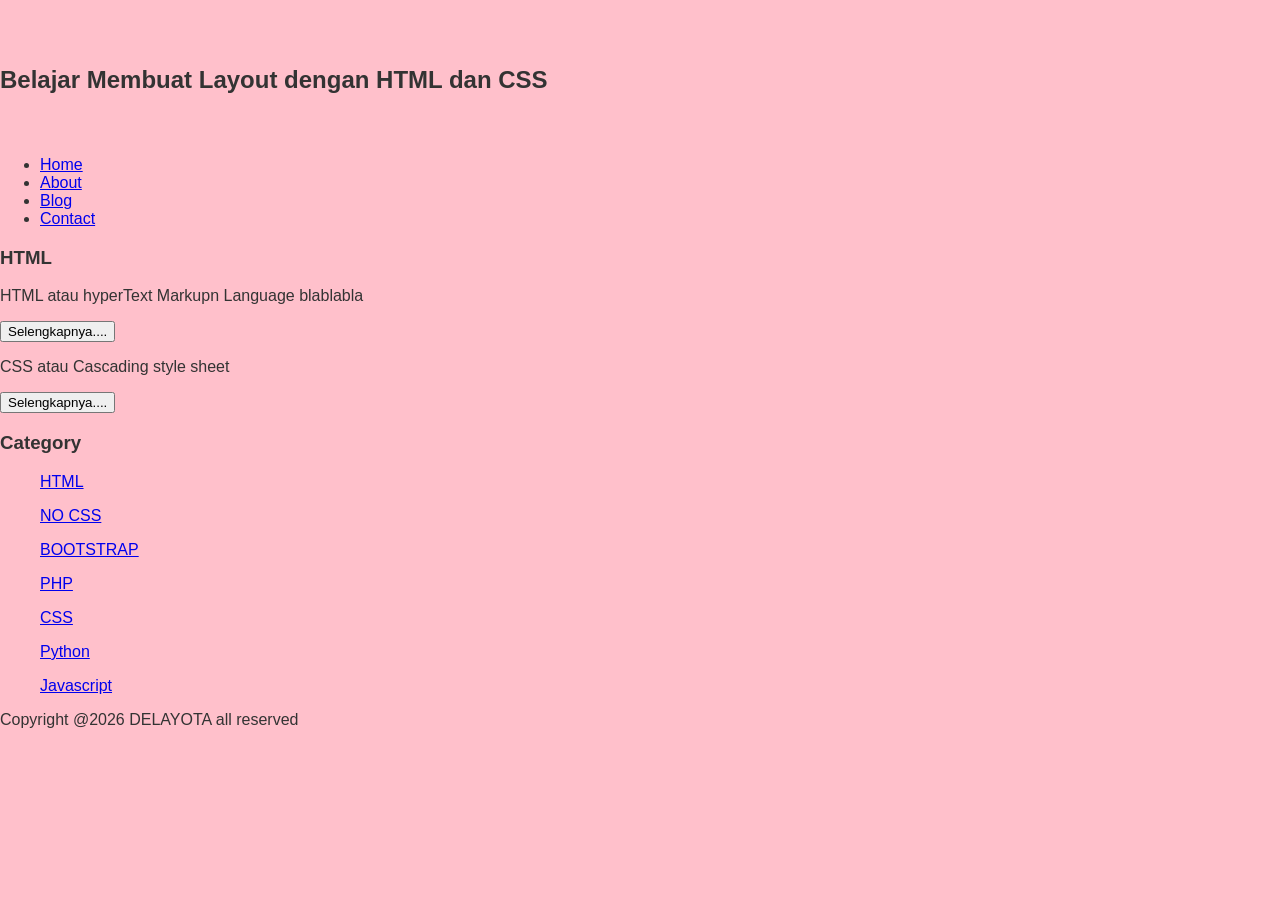
==== index.html @ 208706dc "Update index.html" ====
<!DOCTYPE html>
<html >
    <head>
        <title>Belajar HTML</title>
        <link rel="stylesheet" href="style.css">
    </head>
    <body>
       <div class="header">
           <div class="jarak">
            <h2>Belajar Membuat Layout dengan HTML dan CSS</h2>
           </div>
       </div>
    
<ul>
  <li><a href="index.html">Home</a><?li>
  <li><a href="about.html">About</a></li>
  <li><a href="#">Blog</a></li>
  <li><a href="#">Contact</a></li>
</ul>
  <h3>HTML</h3>

  <p>HTML atau hyperText Markupn Language blablabla</p>
  <button>Selengkapnya....</button>
  <p>CSS atau Cascading style sheet</p>
  <button>Selengkapnya....</button>


<h3>Category</h3>
<ul>
  <p><a href="#" >HTML</a></p>
  <p><a href="#" >NO CSS</a></<p>
  <p><a href="#" >BOOTSTRAP</a></p>
  <p><a href="#" >PHP</a></p>
  <p><a href="#" >CSS</a></p>
  <p><a href="#" >Python</a></p>
  <p><a href="#" >Javascript</a></p>
</ul>
  <p>Copyright @2026 DELAYOTA all reserved</p>
</body>
</html>
---- style.css ----
body{
    background-color:pink;
    color:#333;
    width:100%;
    font-family:sans-serif;
    margin:0 auto; 
}

.header{
    width:90%
    margin:auto;
    height:120px;
    line-height:120px;
    background:#417aa8
    color:fff;
}
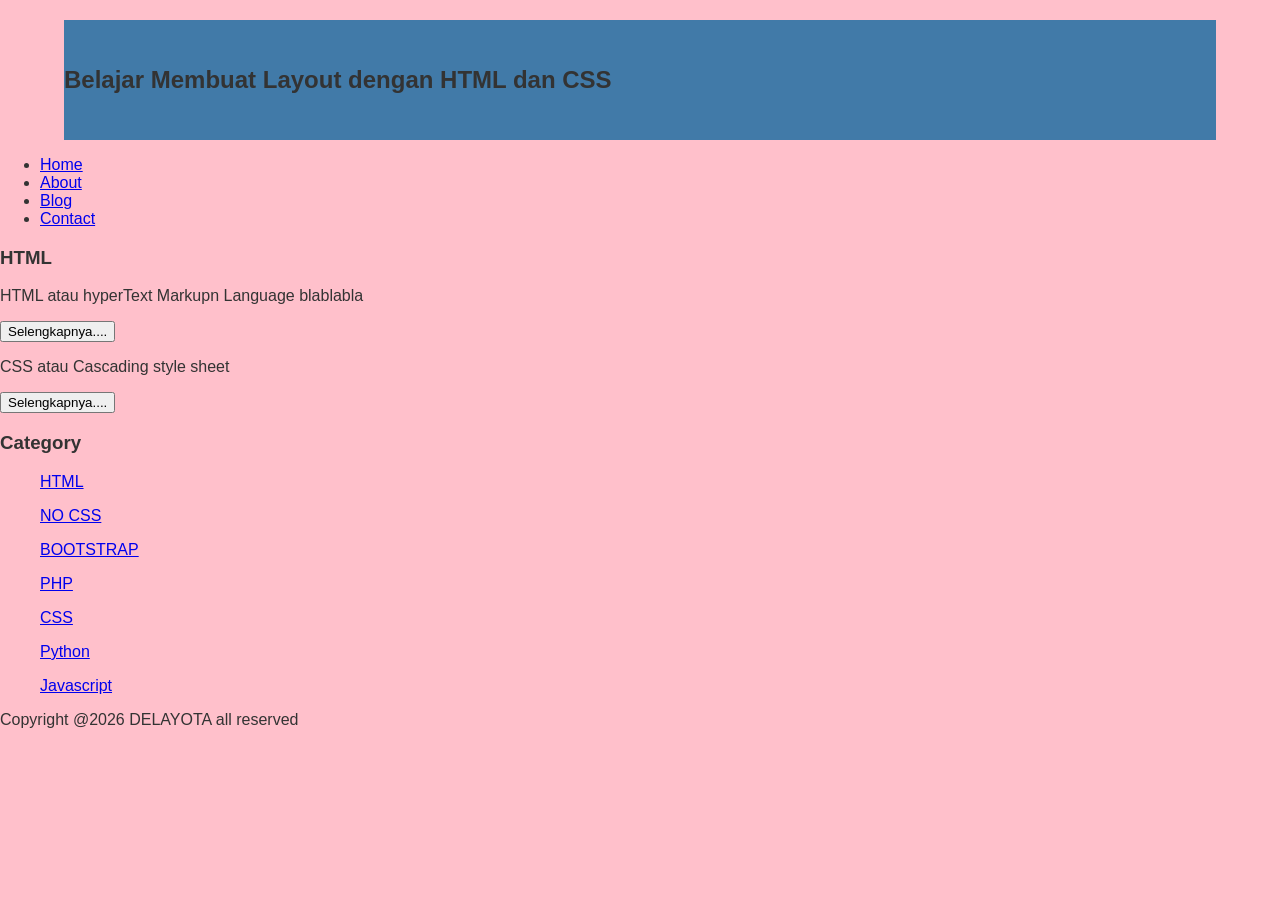
==== commit 0725f746: "Update index.html" ====
--- a/index.html
+++ b/index.html
@@ -6,8 +6,8 @@
     </head>
     <body>
        <div class="header">
-           <div class="jarak">
-            <h2>Belajar Membuat Layout dengan HTML dan CSS</h2>
+           <div class:"jarak">
+             <h2>Belajar Membuat Layout dengan HTML dan CSS</h2>
            </div>
        </div>
     
--- a/style.css
+++ b/style.css
@@ -7,10 +7,10 @@
 }
 
 .header{
-    width:90%
+    width:90%;
     margin:auto;
     height:120px;
     line-height:120px;
-    background:#417aa8
+    background:#417aa8;
     color:fff;
 }
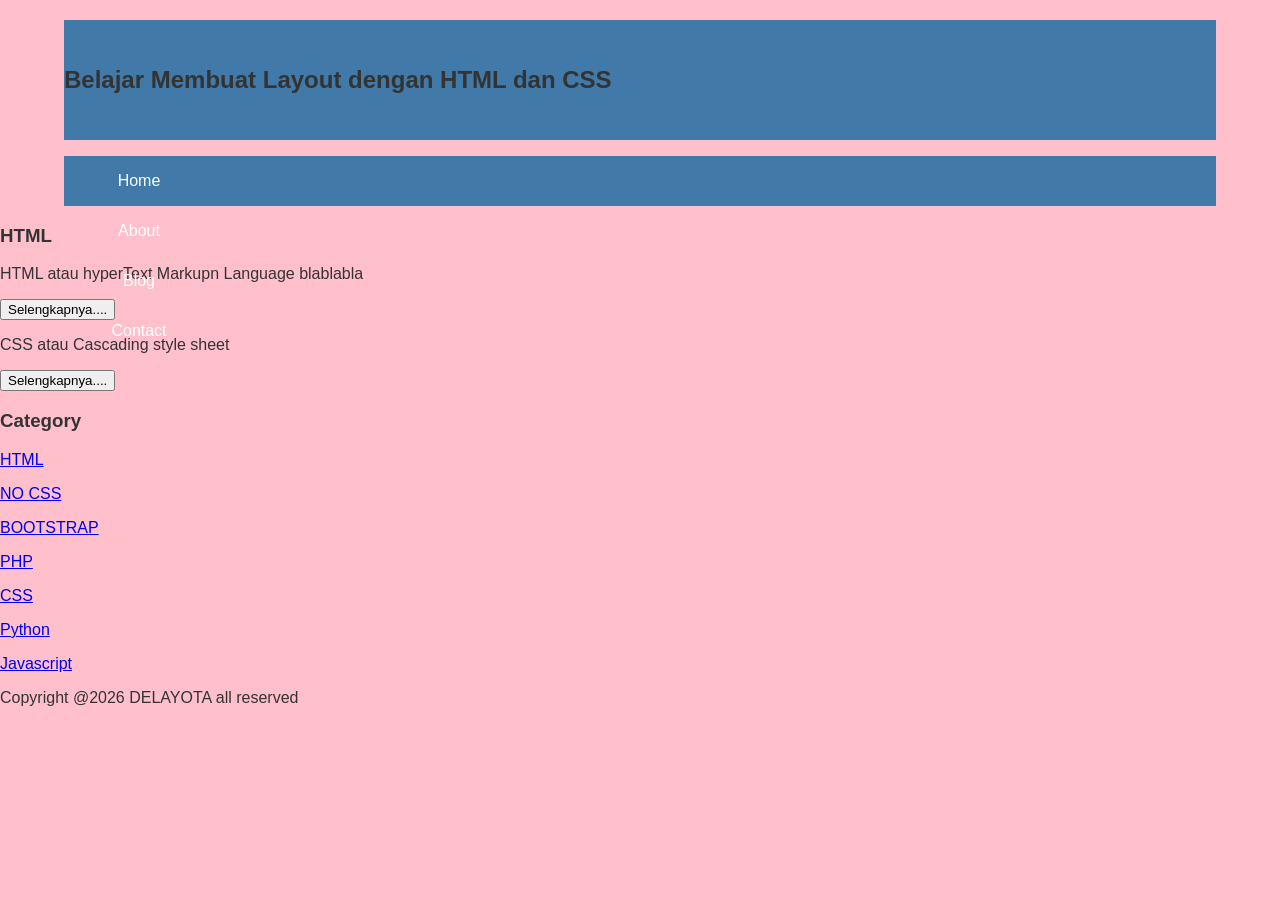
==== commit c2f199db: "Update index.html" ====
--- a/index.html
+++ b/index.html
@@ -10,23 +10,25 @@
              <h2>Belajar Membuat Layout dengan HTML dan CSS</h2>
            </div>
        </div>
-    
-<ul>
-  <li><a href="index.html">Home</a><?li>
-  <li><a href="about.html">About</a></li>
-  <li><a href="#">Blog</a></li>
-  <li><a href="#">Contact</a></li>
-</ul>
+
+        <div class="menu">
+            <ul>
+                <li><a href="index.html">Home</a><?li>
+                <li><a href="about.html">About</a></li>
+                <li><a href="#">Blog</a></li>
+                <li><a href="#">Contact</a></li>
+            </ul>
+        </div>
+        
   <h3>HTML</h3>
-
   <p>HTML atau hyperText Markupn Language blablabla</p>
   <button>Selengkapnya....</button>
+        
   <p>CSS atau Cascading style sheet</p>
   <button>Selengkapnya....</button>
 
 
 <h3>Category</h3>
-<ul>
   <p><a href="#" >HTML</a></p>
   <p><a href="#" >NO CSS</a></<p>
   <p><a href="#" >BOOTSTRAP</a></p>
@@ -34,8 +36,9 @@
   <p><a href="#" >CSS</a></p>
   <p><a href="#" >Python</a></p>
   <p><a href="#" >Javascript</a></p>
-</ul>
+
   <p>Copyright @2026 DELAYOTA all reserved</p>
+        
 </body>
 </html>
                                                     
--- a/style.css
+++ b/style.css
@@ -14,3 +14,35 @@
     background:#417aa8;
     color:fff;
 }
+
+.jarak{
+    padding:0 2pc;
+}
+
+.menu{
+    background-color:#417aa8;
+    height:50px;
+    line-height:50px;
+    position:relative;
+    width:90%;
+    margin:0 auto;
+    padding:0 auto;
+}
+
+.menu ul{
+    list-style:none;
+}
+
+.menu ul li a{.  
+    float:left;
+    width:70px;
+    display:block;
+    text-align:center;
+    color:#FFF;
+    text-decoration:none;
+}
+
+.menu ul li a:hover{
+    background-color:#4b88bb;
+    display:block;
+}
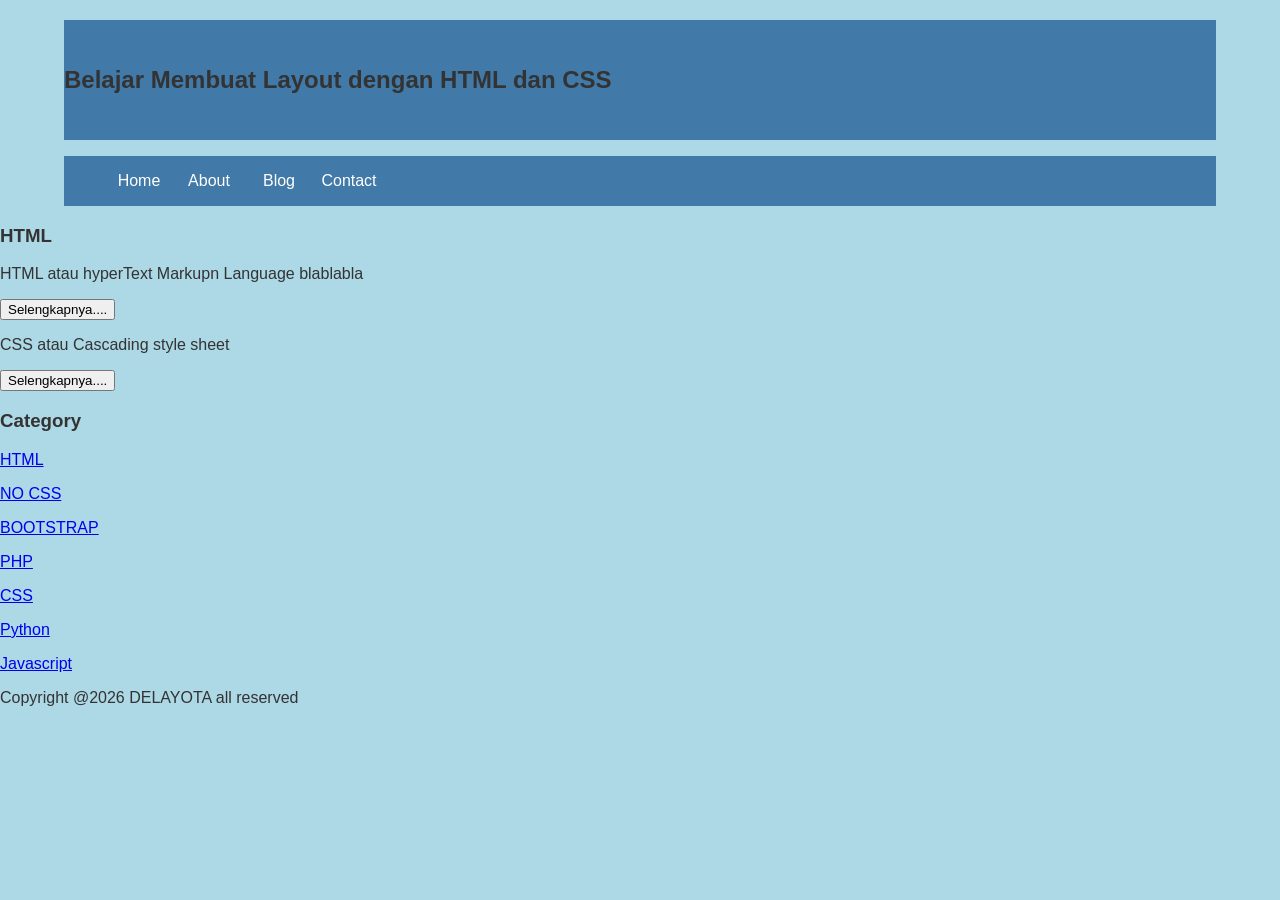
==== commit 6e6d0c54: "Update index.html" ====
--- a/index.html
+++ b/index.html
@@ -1,24 +1,26 @@
 <!DOCTYPE html>
-<html >
-    <head>
-        <title>Belajar HTML</title>
-        <link rel="stylesheet" href="style.css">
-    </head>
-    <body>
-       <div class="header">
-           <div class:"jarak">
+<html>
+<head>
+    <title>Belajar HTML</title>
+    <link rel="stylesheet" href="style.css">
+</head>
+    
+<body>
+    
+    <div class="header">
+        <div class:"jarak">
              <h2>Belajar Membuat Layout dengan HTML dan CSS</h2>
-           </div>
-       </div>
+        </div>
+    </div>
 
-        <div class="menu">
-            <ul>
-                <li><a href="index.html">Home</a><?li>
-                <li><a href="about.html">About</a></li>
-                <li><a href="#">Blog</a></li>
-                <li><a href="#">Contact</a></li>
-            </ul>
-        </div>
+    <div class="menu">
+        <ul>
+            <li><a href="index.html">Home</a><?li>
+            <li><a href="about.html">About</a></li>
+            <li><a href="#">Blog</a></li>
+            <li><a href="#">Contact</a></li>
+        </ul>
+    </div>
         
   <h3>HTML</h3>
   <p>HTML atau hyperText Markupn Language blablabla</p>
--- a/style.css
+++ b/style.css
@@ -1,5 +1,5 @@
 body{
-    background-color:pink;
+    background-color:#add8e6;
     color:#333;
     width:100%;
     font-family:sans-serif;
@@ -33,7 +33,7 @@
     list-style:none;
 }
 
-.menu ul li a{.  
+.menu ul li a{
     float:left;
     width:70px;
     display:block;
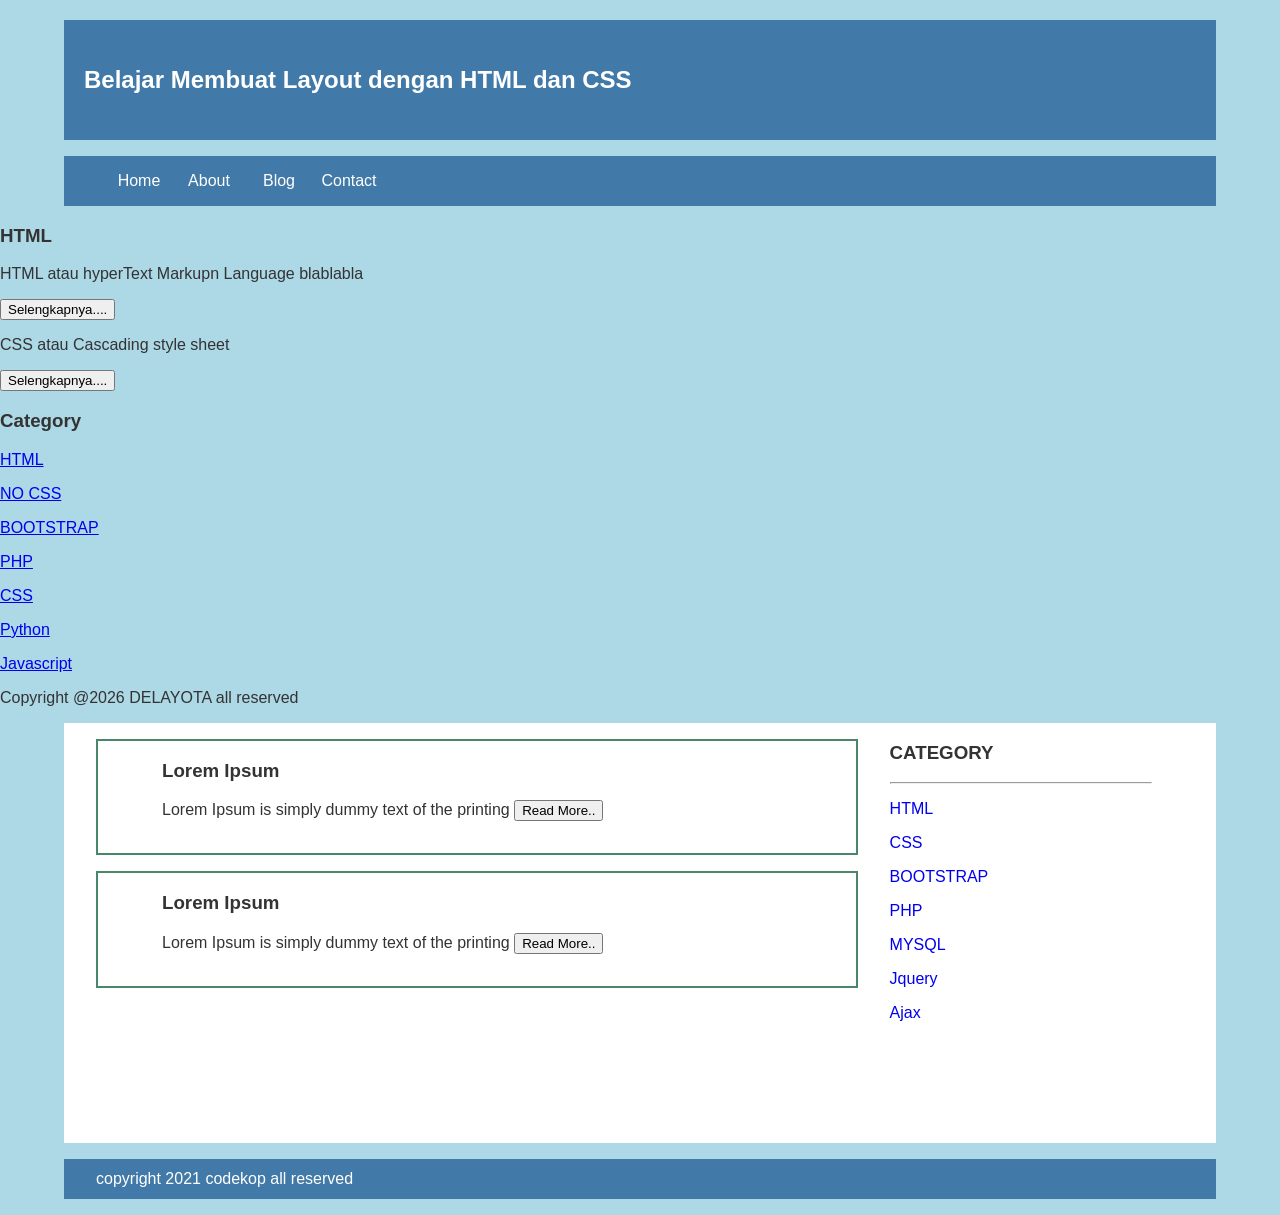
==== commit 3388c238: "Update index.html" ====
--- a/index.html
+++ b/index.html
@@ -43,5 +43,55 @@
         
 </body>
 </html>
+
+<div class="content">
+        <div class="jarak">
+                <!-- kiri -->
+                <div class="kiri">
+                <!-- blog -->
+                <div class="border">
+                        <div class="jarak">
+                                <h3>Lorem Ipsum</h3>
+                                <p>Lorem Ipsum is simply dummy text of the printing
+                                <button class="btn">Read More..</button>
+                        </div>
+                 </div>
+                 <!-- end blog -->
+                 <!-- blog -->
+                 <div class="border">
+                         <div class="jarak">
+                                 <h3>Lorem Ipsum</h3>
+                                 <p>Lorem Ipsum is simply dummy text of the printing
+                                 <button class="btn">Read More..</button>
+                         </div>
+                 </div>
+                 <!-- end blog -->
+        </div>
+        <!-- kiri -->
+        <!-- kanan -->
+        <div class="kanan">
+                <div class="jarak">
+                        <h3>CATEGORY</h3>
+                        <hr/>
+                        <p><a href="#" class="undecor">HTML</a></p>
+                        <p><a href="#" class="undecor">CSS</a></p>
+                        <p><a href="#" class="undecor">BOOTSTRAP</a></p>
+                        <p><a href="#" class="undecor">PHP</a></p>
+                        <p><a href="#" class="undecor">MYSQL</a></p>
+                        <p><a href="#" class="undecor">Jquery</a></p>
+                        <p><a href="#" class="undecor">Ajax</a></p>
+                </div>
+         </div>
+         <!-- kanan -->
+
+    </div>
+
+</div>
+<div class="footer">
+        <div class="jarak">
+                <p>copyright 2021 codekop all reserved</p>
+        </div>
+
+</div>
                                                     
 
--- a/style.css
+++ b/style.css
@@ -10,9 +10,11 @@
     width:90%;
     margin:auto;
     height:120px;
+    background:#417aa8;
+    color:#fff;
+    padding-left:20px;
     line-height:120px;
-    background:#417aa8;
-    color:fff;
+    box-sizing:border-box;
 }
 
 .jarak{
@@ -46,3 +48,50 @@
     background-color:#4b88bb;
     display:block;
 }
+
+.content{
+    width:90%;
+    margin:auto;
+    height:420px;
+    padding:0.1px;
+    background:#fff;
+    color:#333;
+}
+
+.border{
+    border: 2px solid #488769;
+    margin-top:1pc;
+    padding-bottom:1pc;
+    padding-left:2pc;
+    padding-right:2pc;
+}
+
+.kiri{
+    width:70%;
+    float:left;
+    margin:auto;
+    background:#fff;
+    height:420px;
+}
+
+.kanan{
+    width: 30%;
+    float:left;
+    margin:auto;
+    background:#fff;
+    height:420px;
+}
+
+.undecor{
+    text-decoration:none;
+}
+
+.footer {
+    width:90%;
+    margin:auto;
+    height:40px;
+    line-height:40px;
+    background: #417aa8;
+    color:#fff;
+    margin-bottom: 1pc;
+}
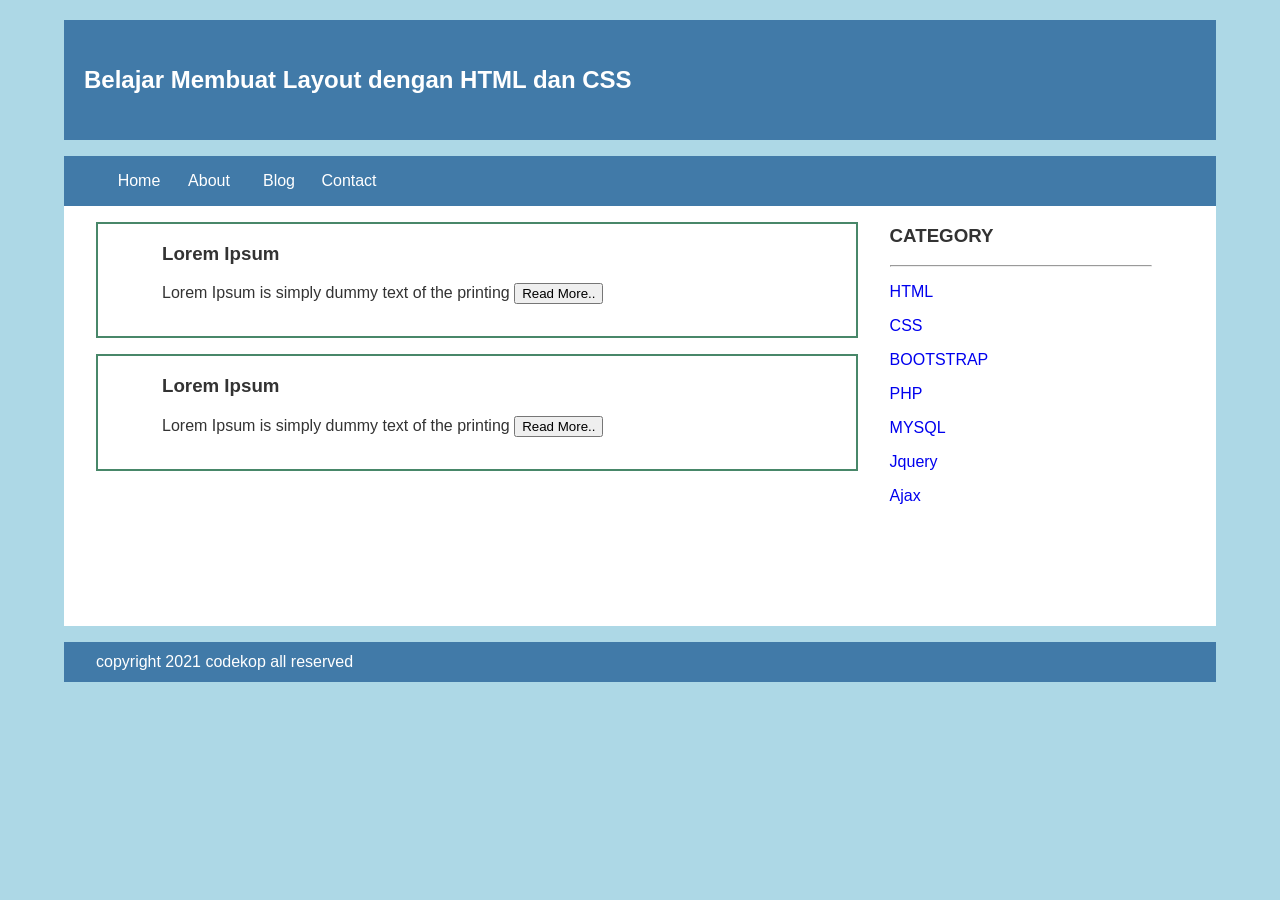
==== commit 12dead63: "Update index.html" ====
--- a/index.html
+++ b/index.html
@@ -22,76 +22,50 @@
         </ul>
     </div>
         
-  <h3>HTML</h3>
-  <p>HTML atau hyperText Markupn Language blablabla</p>
-  <button>Selengkapnya....</button>
-        
-  <p>CSS atau Cascading style sheet</p>
-  <button>Selengkapnya....</button>
-
-
-<h3>Category</h3>
-  <p><a href="#" >HTML</a></p>
-  <p><a href="#" >NO CSS</a></<p>
-  <p><a href="#" >BOOTSTRAP</a></p>
-  <p><a href="#" >PHP</a></p>
-  <p><a href="#" >CSS</a></p>
-  <p><a href="#" >Python</a></p>
-  <p><a href="#" >Javascript</a></p>
-
-  <p>Copyright @2026 DELAYOTA all reserved</p>
-        
-</body>
-</html>
-
 <div class="content">
         <div class="jarak">
                 <!-- kiri -->
                 <div class="kiri">
-                <!-- blog -->
-                <div class="border">
-                        <div class="jarak">
-                                <h3>Lorem Ipsum</h3>
-                                <p>Lorem Ipsum is simply dummy text of the printing
-                                <button class="btn">Read More..</button>
+                        <!-- blog -->
+                        <div class="border"> 
+                                <div class="jarak">
+                                        <h3>Lorem Ipsum</h3>
+                                        <p>Lorem Ipsum is simply dummy text of the printing
+                                        <button class="btn">Read More..</button>
+                                </div>
                         </div>
-                 </div>
-                 <!-- end blog -->
-                 <!-- blog -->
-                 <div class="border">
-                         <div class="jarak">
-                                 <h3>Lorem Ipsum</h3>
-                                 <p>Lorem Ipsum is simply dummy text of the printing
-                                 <button class="btn">Read More..</button>
-                         </div>
-                 </div>
-                 <!-- end blog -->
+                        <!-- end blog -->
+                        <!-- blog -->
+                        <div class="border">
+                                <div class="jarak">
+                                        <h3>Lorem Ipsum</h3>
+                                        <p>Lorem Ipsum is simply dummy text of the printing
+                                        <button class="btn">Read More..</button>
+                                </div>
+                        </div>
+                        <!-- end blog -->
+               </div>
+               <!-- kiri -->
+               <!-- kanan -->
+               <div class="kanan">
+                       <div class="jarak">
+                               <h3>CATEGORY</h3>
+                               <hr/>
+                               <p><a href="#" class="undecor">HTML</a></p>
+                               <p><a href="#" class="undecor">CSS</a></p>
+                               <p><a href="#" class="undecor">BOOTSTRAP</a></p>
+                               <p><a href="#" class="undecor">PHP</a></p>
+                               <p><a href="#" class="undecor">MYSQL</a></p>
+                               <p><a href="#" class="undecor">Jquery</a></p>
+                               <p><a href="#" class="undecor">Ajax</a></p>
+                       </div>
+
+                </div>
+                <!-- kanan -->
         </div>
-        <!-- kiri -->
-        <!-- kanan -->
-        <div class="kanan">
-                <div class="jarak">
-                        <h3>CATEGORY</h3>
-                        <hr/>
-                        <p><a href="#" class="undecor">HTML</a></p>
-                        <p><a href="#" class="undecor">CSS</a></p>
-                        <p><a href="#" class="undecor">BOOTSTRAP</a></p>
-                        <p><a href="#" class="undecor">PHP</a></p>
-                        <p><a href="#" class="undecor">MYSQL</a></p>
-                        <p><a href="#" class="undecor">Jquery</a></p>
-                        <p><a href="#" class="undecor">Ajax</a></p>
-                </div>
-         </div>
-         <!-- kanan -->
-
-    </div>
-
 </div>
 <div class="footer">
         <div class="jarak">
                 <p>copyright 2021 codekop all reserved</p>
         </div>
-
 </div>
-                                                    
-
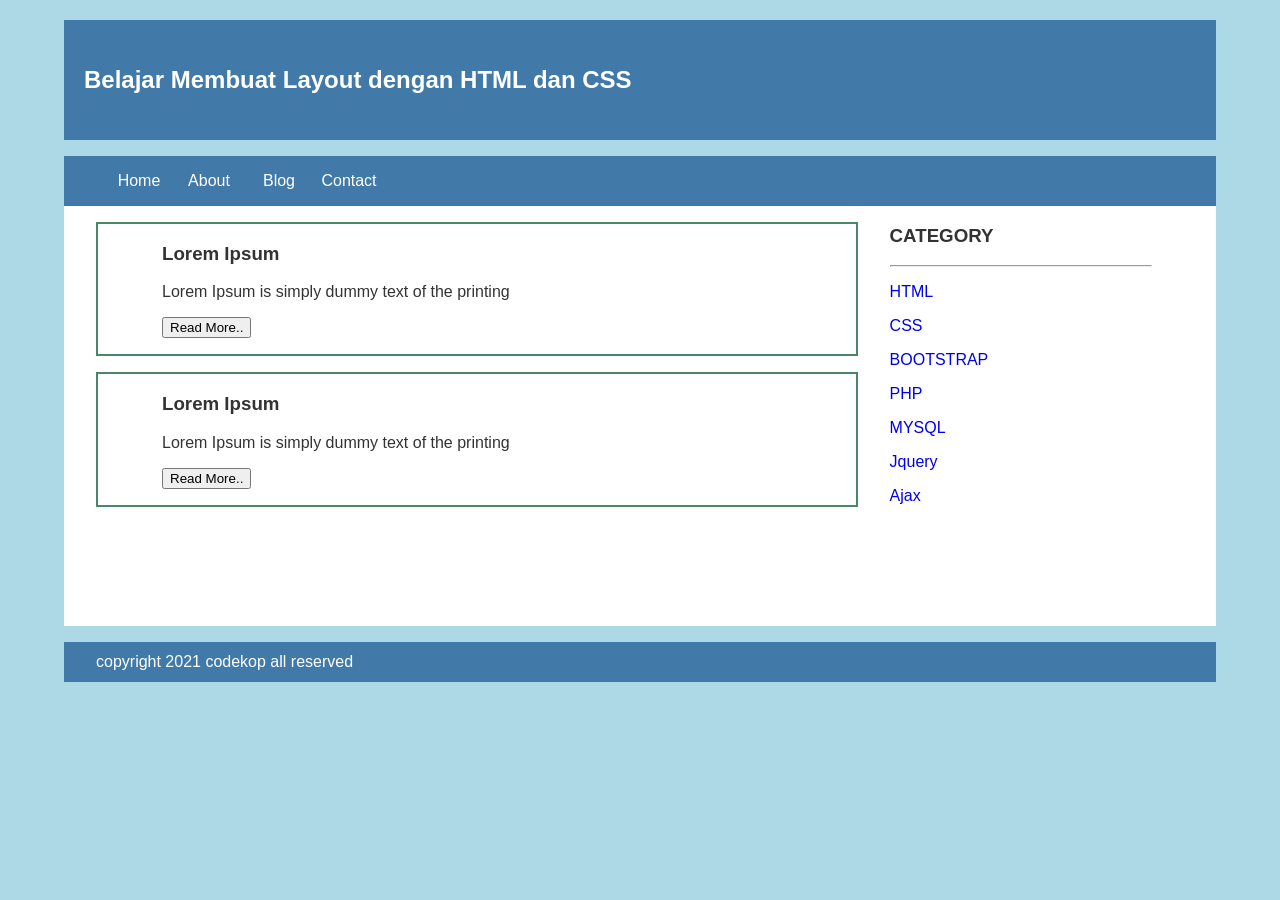
==== commit 76756fb7: "Fix HTML structure and content formatting" ====
--- a/index.html
+++ b/index.html
@@ -30,7 +30,7 @@
                         <div class="border"> 
                                 <div class="jarak">
                                         <h3>Lorem Ipsum</h3>
-                                        <p>Lorem Ipsum is simply dummy text of the printing
+                                        <p>Lorem Ipsum is simply dummy text of the printing</p>
                                         <button class="btn">Read More..</button>
                                 </div>
                         </div>
@@ -39,7 +39,7 @@
                         <div class="border">
                                 <div class="jarak">
                                         <h3>Lorem Ipsum</h3>
-                                        <p>Lorem Ipsum is simply dummy text of the printing
+                                        <p>Lorem Ipsum is simply dummy text of the printing</p>
                                         <button class="btn">Read More..</button>
                                 </div>
                         </div>
